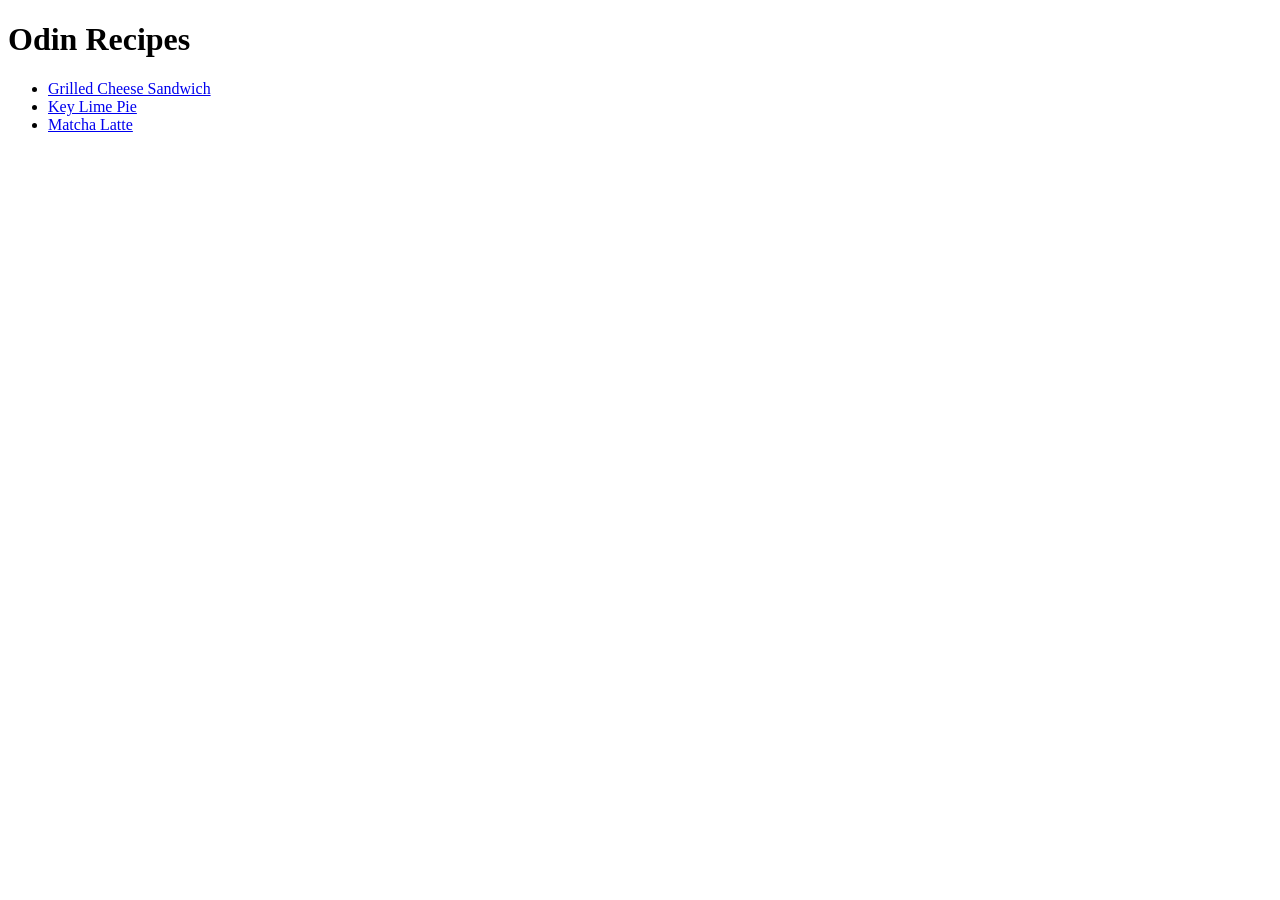
==== index.html @ a13221cc "Recipes an basic website cleanup Added new recipes and images for grilled cheese, key lime, and matc" ====
<!DOCTYPE html>
<html lang="en">
<head>
    <meta charset="UTF-8">
    <meta name="viewport" content="width=device-width, initial-scale=1.0">
    <title>My Recipes</title>
</head>
<body>
    <h1>Odin Recipes</h1>
    <ul>
        <li><a href="recipes/grilled-cheese.html">Grilled Cheese Sandwich</a></li>
        <li><a href="recipes/key-lime.html">Key Lime Pie</a></li>
        <li><a href="recipes/matcha.html">Matcha Latte</a></li>
    </ul>
</body>
</html>
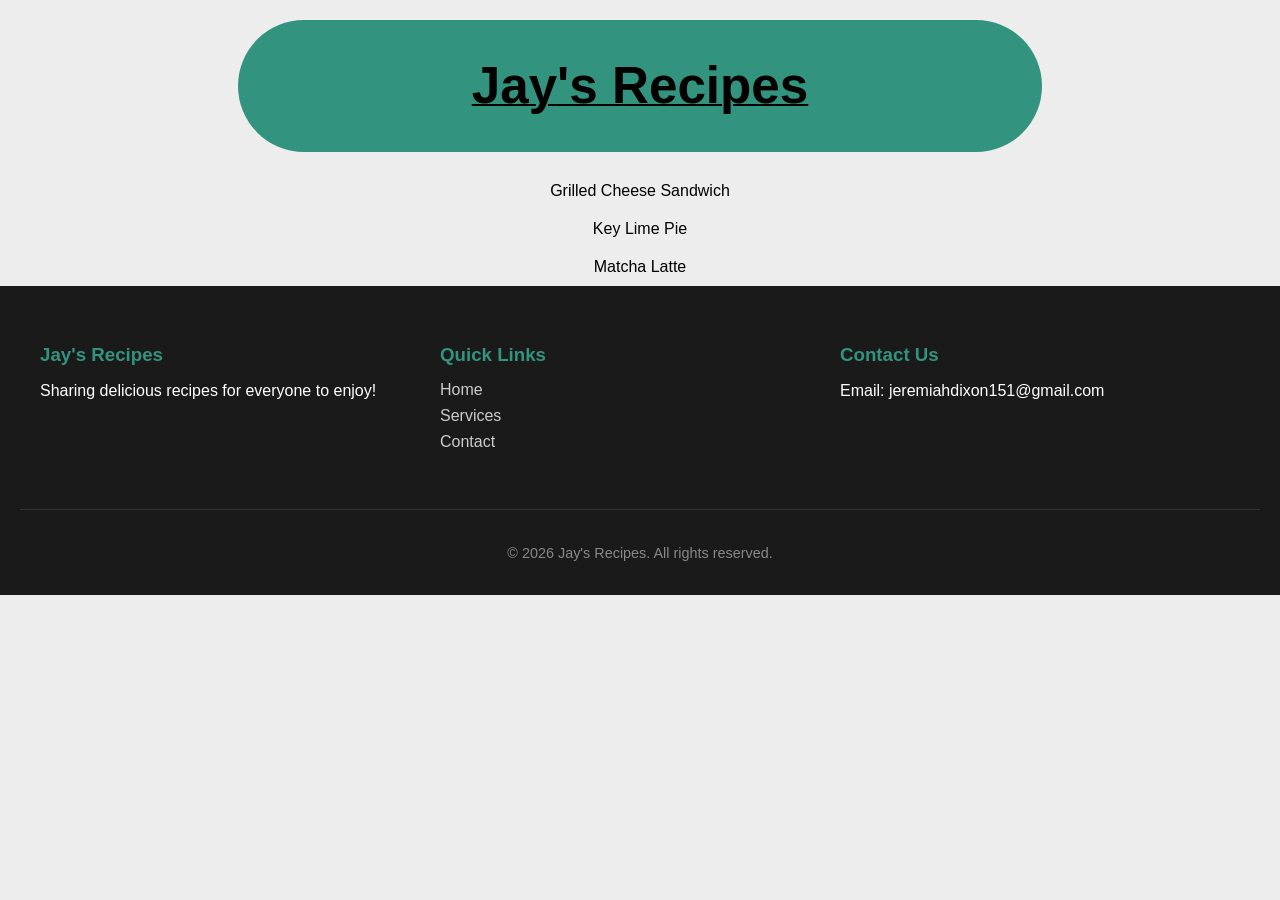
==== commit 5e5fb66e: "Rework of UI Added footer and cleaned up user interface" ====
--- a/index.html
+++ b/index.html
@@ -3,14 +3,49 @@
 <head>
     <meta charset="UTF-8">
     <meta name="viewport" content="width=device-width, initial-scale=1.0">
+    <link rel="stylesheet" href="styles-home.css">
     <title>My Recipes</title>
 </head>
 <body>
-    <h1>Odin Recipes</h1>
+    <div class="header">
+        <h1>Jay's Recipes</h1>
+    </div>
     <ul>
-        <li><a href="recipes/grilled-cheese.html">Grilled Cheese Sandwich</a></li>
-        <li><a href="recipes/key-lime.html">Key Lime Pie</a></li>
-        <li><a href="recipes/matcha.html">Matcha Latte</a></li>
+        <li><a class="recipe-link" href="recipes/grilled-cheese.html">Grilled Cheese Sandwich</a></li>
+        <li><a class="recipe-link" href="recipes/key-lime.html">Key Lime Pie</a></li>
+        <li><a class="recipe-link" href="recipes/matcha.html">Matcha Latte</a></li>
     </ul>
+
+<footer class="site-footer">
+  <div class="footer-container">
+    <!-- Column 1: About -->
+    <div class="footer-column">
+      <h3>Jay's Recipes</h3>
+      <p>Sharing delicious recipes for everyone to enjoy!</p>
+    </div>
+    
+    <!-- Column 2: Quick Links -->
+    <div class="footer-column">
+      <h3>Quick Links</h3>
+      <ul>
+        <li><a href="../index.html">Home</a></li>
+        <li><a href="#">Services</a></li>
+        <li><a href="#">Contact</a></li>
+      </ul>
+    </div>
+    
+    <!-- Column 3: Contact Info -->
+    <div class="footer-column">
+      <h3>Contact Us</h3>
+      <p>Email: jeremiahdixon151@gmail.com</p>
+    </div>
+  </div>
+  
+  <!-- Bottom Copyright Bar -->
+  <div class="footer-bottom">
+    <p>&copy; 2026 Jay's Recipes. All rights reserved.</p>
+  </div>
+</footer>
+
 </body>
 </html>
--- a/styles-home.css
+++ b/styles-home.css
@@ -0,0 +1,93 @@
+body {
+    background-color: #ededed;
+    margin: 0;
+    padding: 0;
+    font-family: 'Segoe UI', sans-serif;
+}
+
+.header {
+    text-align: center;
+    color: #000000;
+    font-family: 'Segoe UI', sans-serif;
+    text-decoration: underline;
+    text-decoration-color: #040300;
+    text-decoration-thickness: 2px;
+    background-color: #32937e;
+    border-radius: 100px;
+    width: min(90%, 800px);
+    max-width: 1000px;
+    margin: 20px auto;
+    padding: 2px;
+    font-size: clamp(1.2rem, 2vw, 2rem);
+}
+
+.recipe-link, .recipe-link:visited {
+    display: flex;
+    flex-wrap: wrap;
+    justify-content: center;
+    gap: 20px;
+    padding: 10px;
+    font-family: 'Segoe UI', sans-serif;
+    color : #000000;
+    text-decoration: none;
+}
+
+ul {
+    padding: 0;
+    margin: 0;
+    list-style-type: none;
+}
+
+.site-footer {
+  background-color: #1a1a1a;
+  color: #ffffff;
+  padding: 40px 20px 20px 20px;
+  font-family: sans-serif;
+}
+
+.footer-container {
+  display: flex;
+  justify-content: space-between;
+  flex-wrap: wrap; /* Makes it wrap on mobile devices */
+  max-width: 1200px;
+  margin: 0 auto;
+}
+
+.footer-column {
+  flex: 1;
+  min-width: 250px; /* Forces wrapping if screen gets too small */
+  margin-bottom: 20px;
+}
+
+.footer-column h3 {
+  color: #32937e;
+  margin-bottom: 15px;
+}
+
+.footer-column ul {
+  list-style: none; /* Removes list dots */
+  padding: 0;
+  margin: 0;
+}
+
+.footer-column ul li {
+  margin-bottom: 8px;
+}
+
+.footer-column a {
+  color: #cccccc;
+  text-decoration: none;
+}
+
+.footer-column a:hover {
+  color: #ffffff;
+}
+
+.footer-bottom {
+  text-align: center;
+  border-top: 1px solid #333333;
+  margin-top: 30px;
+  padding-top: 20px;
+  font-size: 0.9rem;
+  color: #888888;
+}
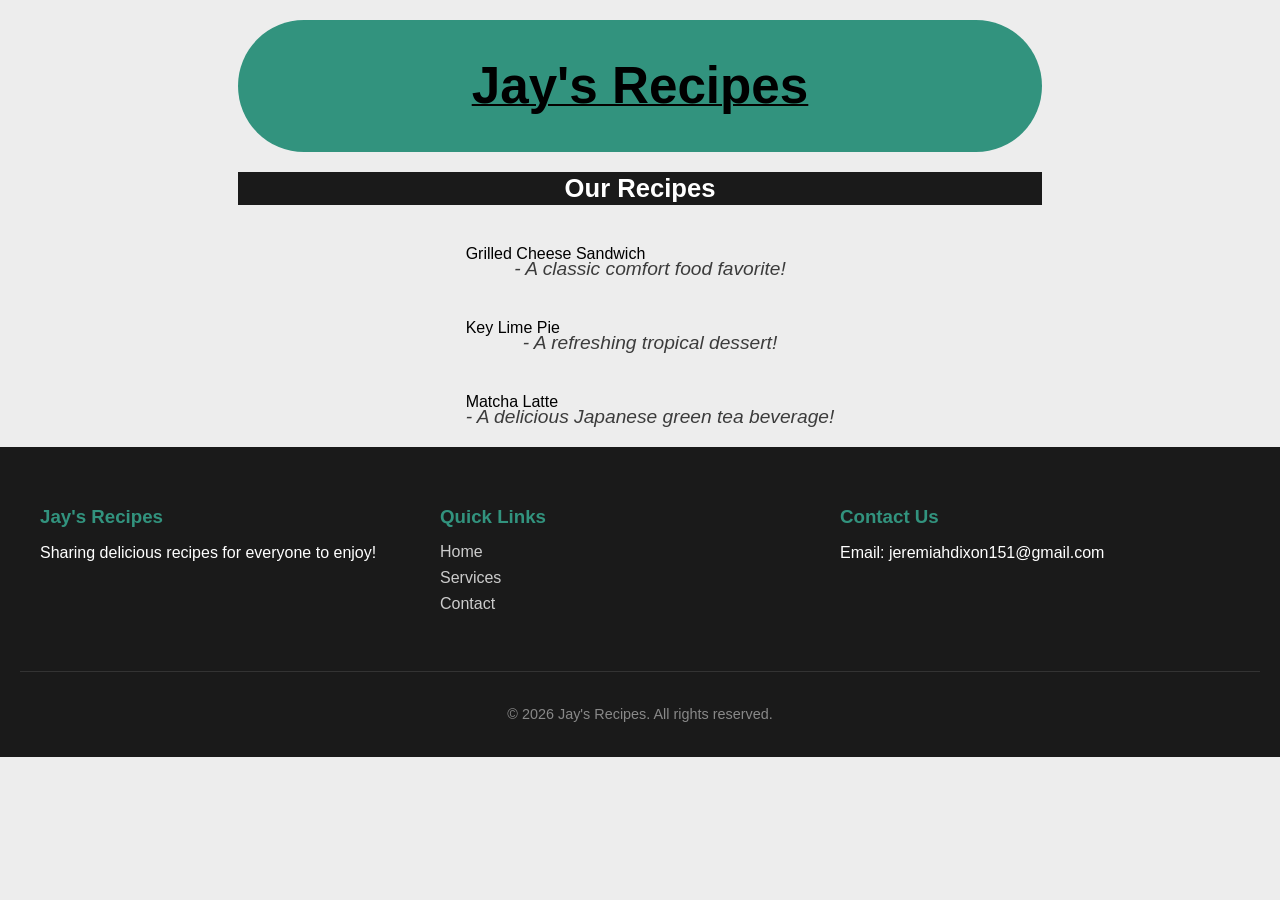
==== commit be4e442a: "Added related recipes and checkboxes to recipes. footer also lower than the rest of the page, so I f" ====
--- a/index.html
+++ b/index.html
@@ -7,14 +7,20 @@
     <title>My Recipes</title>
 </head>
 <body>
-    <div class="header">
+    <div class="header" style="text-align: center;">
         <h1>Jay's Recipes</h1>
     </div>
+        <h2 id="our-recipes">Our Recipes</h2>
+    <div class="recipe-list">
     <ul>
         <li><a class="recipe-link" href="recipes/grilled-cheese.html">Grilled Cheese Sandwich</a></li>
+        <p class="blurb">- A classic comfort food favorite!</p>
         <li><a class="recipe-link" href="recipes/key-lime.html">Key Lime Pie</a></li>
+        <p class="blurb">- A refreshing tropical dessert!</p>
         <li><a class="recipe-link" href="recipes/matcha.html">Matcha Latte</a></li>
+        <p class="blurb">- A delicious Japanese green tea beverage!</p>
     </ul>
+    </div>
 
 <footer class="site-footer">
   <div class="footer-container">
--- a/styles-home.css
+++ b/styles-home.css
@@ -22,20 +22,69 @@
 }
 
 .recipe-link, .recipe-link:visited {
+    flex-wrap: wrap;
+    justify-content: center;
+    gap: 20px;
+    padding: 20px 0 ;
+    font-family: 'Segoe UI', sans-serif;
+    color : #000000;
+    text-decoration: none;
+    display: inline-block;
+    width: fit-content;
+    margin: 0 auto;
+    text-align: center;
+}
+
+.recipe-link:hover {
+    color: #32937e;
+    text-decoration: none;
+    text-decoration-color: #040300;
+    text-decoration-thickness: 2px;
+}
+
+.recipe-list {
     display: flex;
     flex-wrap: wrap;
     justify-content: center;
-    gap: 20px;
-    padding: 10px;
+}
+
+#our-recipes {
+    text-align: center;
+    color: #ffffff;
     font-family: 'Segoe UI', sans-serif;
-    color : #000000;
     text-decoration: none;
+    text-decoration-color: #ffffff;
+    text-decoration-thickness: 2px;
+    background-color: #1a1a1a;
+    width: min(90%, 800px);
+    max-width: 1000px;
+    margin: 20px auto;
+    padding: 2px;
+    font-size: clamp(1.2rem, 2vw, 2rem);
 }
 
 ul {
     padding: 0;
     margin: 0;
     list-style-type: none;
+}
+
+.blurb {
+    font-size: clamp(10px, 1.5vw, 1.5rem);
+    text-align: center;
+    color: #3c3c3c;
+    font-family: 'Segoe UI', sans-serif;
+    text-decoration: none;
+    text-decoration-color: #040300;
+    text-decoration-thickness: 2px;
+    display: flex;
+    justify-content: center;
+    align-items: center;
+    margin-top: -25px;
+    font-style: italic;
+    stop-opacity: 0.8;
+    margin-right: -20px;
+    padding-left: -40px;
 }
 
 .site-footer {
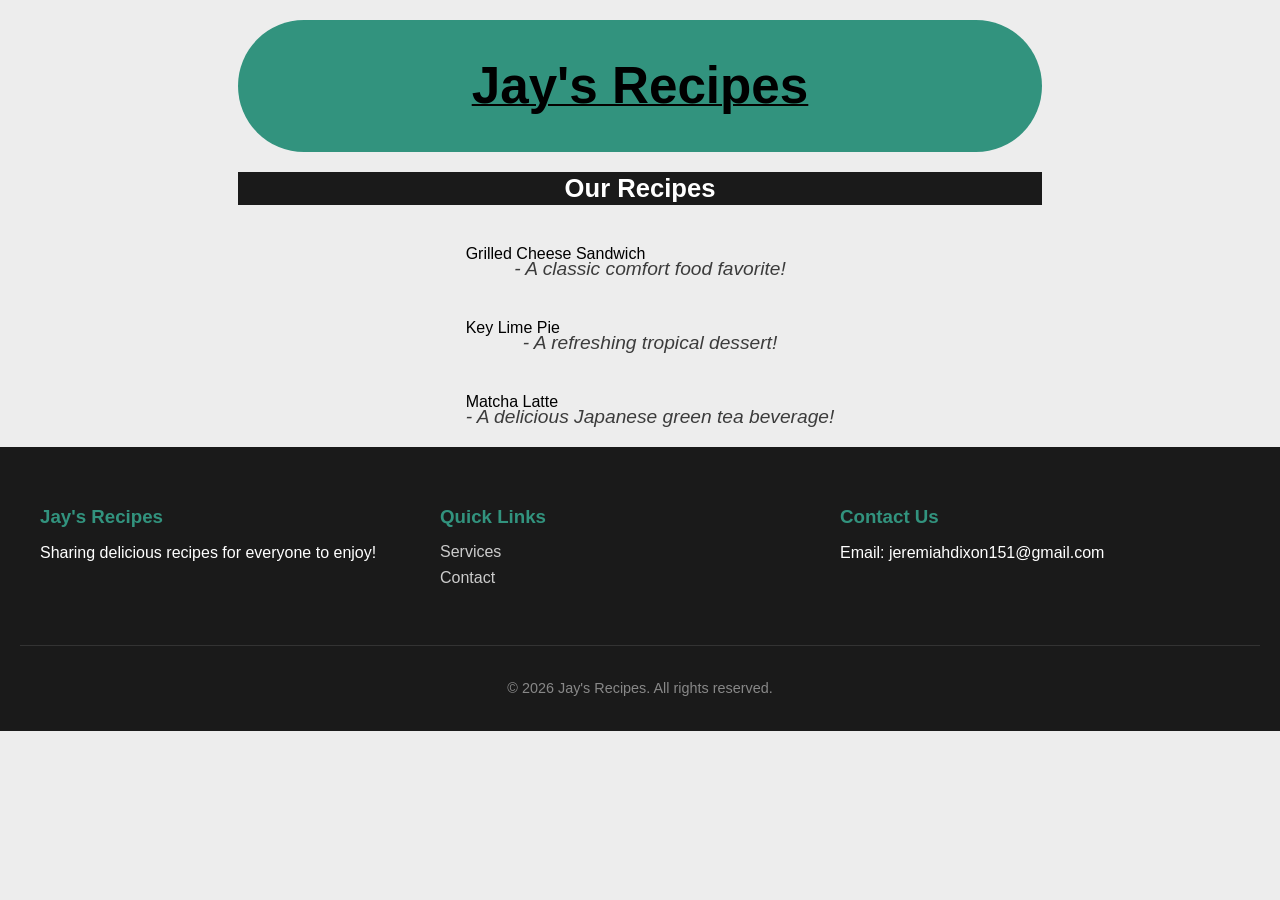
==== commit 8daf92ae: "removed Home from footer on index.html" ====
--- a/index.html
+++ b/index.html
@@ -34,7 +34,6 @@
     <div class="footer-column">
       <h3>Quick Links</h3>
       <ul>
-        <li><a href="../index.html">Home</a></li>
         <li><a href="#">Services</a></li>
         <li><a href="#">Contact</a></li>
       </ul>
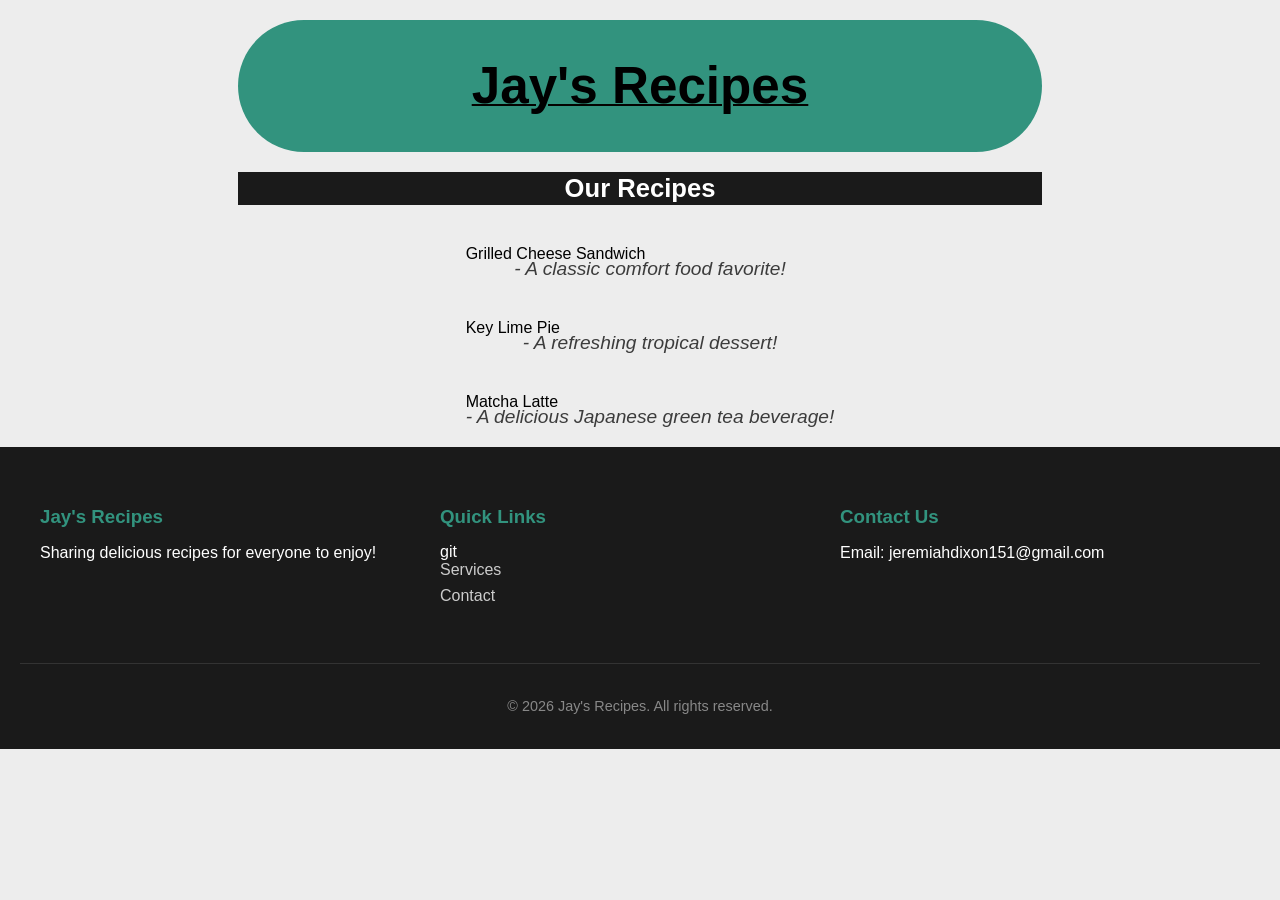
==== commit b1cb0298: "IDK" ====
--- a/index.html
+++ b/index.html
@@ -33,7 +33,7 @@
     <!-- Column 2: Quick Links -->
     <div class="footer-column">
       <h3>Quick Links</h3>
-      <ul>
+      <ul>git
         <li><a href="#">Services</a></li>
         <li><a href="#">Contact</a></li>
       </ul>
